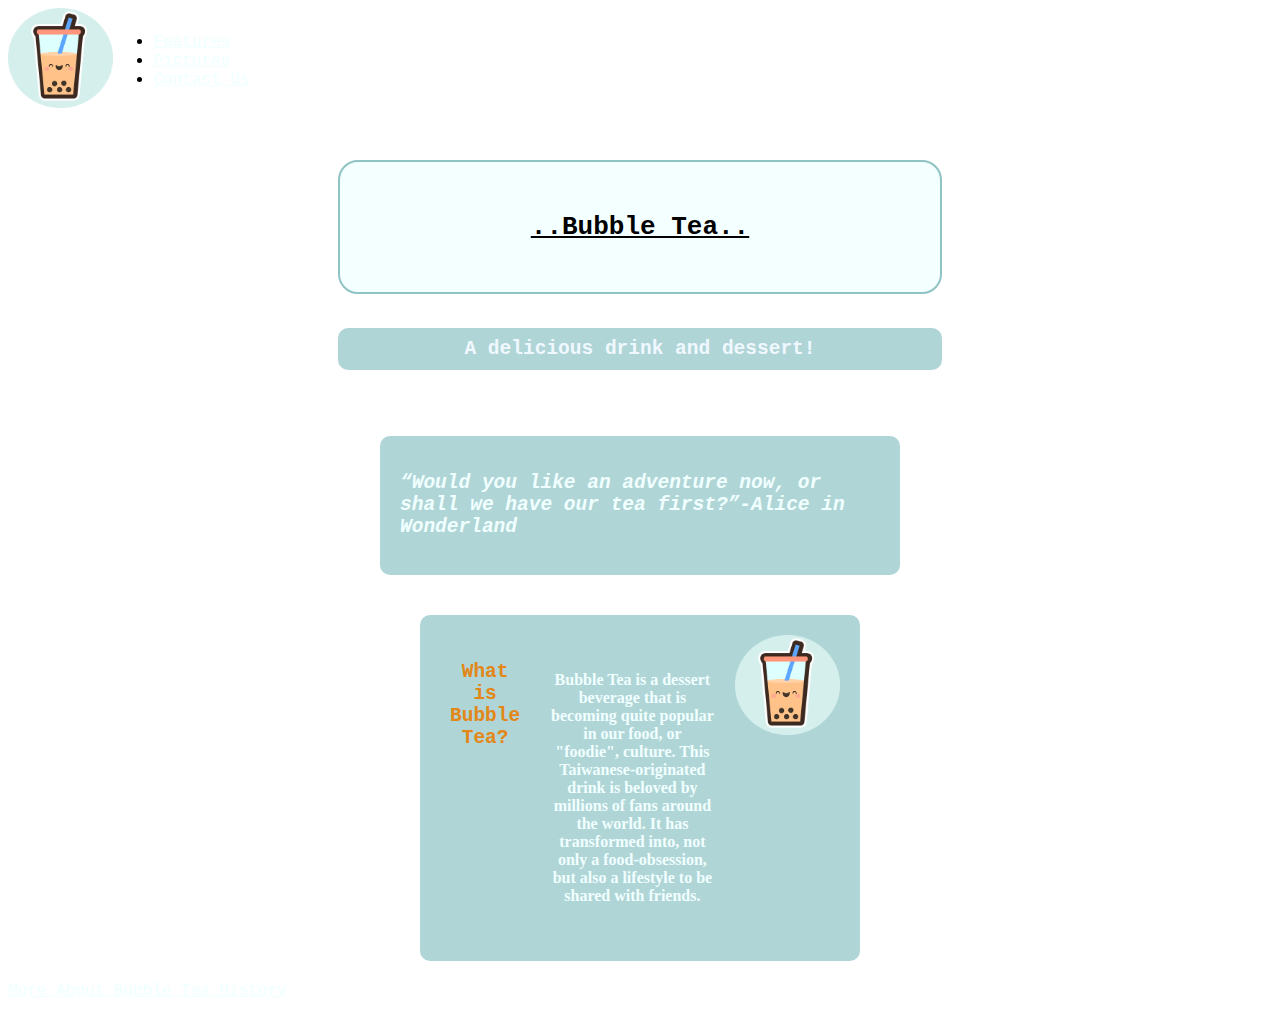
==== index.html @ 666359ea "new" ====
<!DOCTYPE html>
<html lang="en">
<head>
    <meta charset="utf-8">
    <title>My Title</title>
    <link rel="stylesheet" type="text/css" href="css/styles.css">
    <style>
        @media screen and (max-width:40rem){
            div,q {display:flex;flex-direction:column;align-items: center;width:200px;}    
        }
    </style>
</head>
<body>
    <header>
        
        <a href="index.html"><img src= "Images/boba.png" alt="boba logo" height="100"></a>
        
        <nav> 
            <ul>
                <li><a href="features.html">Features</a></li>
                <li><a href="Pictures.html">Pictures</a></li>
                <li><a href="Contact.html">Contact Us</a></li>
            </ul>
        </nav>
        
    </header>
    <main>
        <div>
            <h1 class="cis260specialgreen" style="text-decoration-line: underline;">..Bubble Tea..</h1>
            <h2 class="cis260specialgreen" style="background-color:rgb(143, 195, 196,0.7);text-align: center;color:aliceblue;"> A delicious drink and dessert!</h2>
        </div>
        
        <div style="background-color:rgb(143, 195, 196,0.7);width:500px;">
            <h2 style="font-family: monospace;color:azure;"><i><q>Would you like an adventure now, or shall we have our tea first?</q>-Alice in Wonderland</i></h2>
        </div>
        
        <div class="logodiv" style="background-color:rgb(143, 195, 196,0.7);width:400px;">
            <h2 style="color:#e28718; font-family: monospace;text-align: center;">
            What is Bubble Tea?
            </h2>
            <p style="color:azure;text-align: center;padding:20px"><strong>
            Bubble Tea is a dessert beverage that is becoming quite popular in our food, or "foodie", culture. This Taiwanese-originated drink is beloved by millions of fans around the world. It has transformed into, not only a food-obsession, but also a lifestyle to be shared with friends.
            </strong></p>
            <img src= "Images/boba.png" alt="boba logo" height="100">
         </div>
        
    </main>
    
    <footer>
        <a href="https://www.bubbleteasupply.com/bubble-tea-history/" target=_blank>More About Bubble Tea History</a>
    </footer>
</body>
</html>
---- css/styles.css ----
.cis260specialgreen {
    color:black;
    font-family:monospace;
}
body {
    background-image: url("http://gourmetvegetariankitchen.com/wp-content/uploads/2018/04/bubble-tea-without-tea.jpg");
    background-size:cover;
    background-position:center;
    min-height: 100vh;
}
a {
    color:azure;
    font-family: monospace;
    font-size: large;
}
a:hover{
    color:darkcyan;
}
q {
    color:azure;
    font-family:monospace;
}
q:hover{
    color:darkcyan;
}
header{
    display:flex;
    align-items:center;
}
@media screen and (max-width:40rem){
    header{flex-direction:column;}
    body {flex-direction:column;}
    form { flex-direction: column;}
}
h1 { 
    Display:flex;
    justify-content:center;
    align-content:center;
    width:500px;
    padding:50px;
    border: 2px solid #ff0000;
    border-radius: 20px;
    border-color:rgb(143, 195, 196);
    background-color:rgb(240, 255, 255,0.7);
}
div{
    display:flex;
    flex-direction: column;
    align-content:center;
    padding:2px 2px;
    margin:20px;   
}
.logodiv{
    display:flex;
    flex-direction:row;
    padding:20px;
}
 main{
    display:flex;
    flex:1;
    flex-direction:column;
    align-items: center;
    border-radius: 20px;
}
.info{
    display:flex;
    flex:1;
}
.infopic{
    display:flex;
    flex:1;
}
form {
    display:flex;
    align-content: center;
    background-color:rgb(143, 195, 196,0.7);
    width:640px;
    flex-direction: column;
    color:aliceblue;
    padding:10px;
    margin:50px;
    border-radius: 20px;
    font-family: monospace;
    
}
div, h2{
    border-radius:10px;
    padding:10px;
}
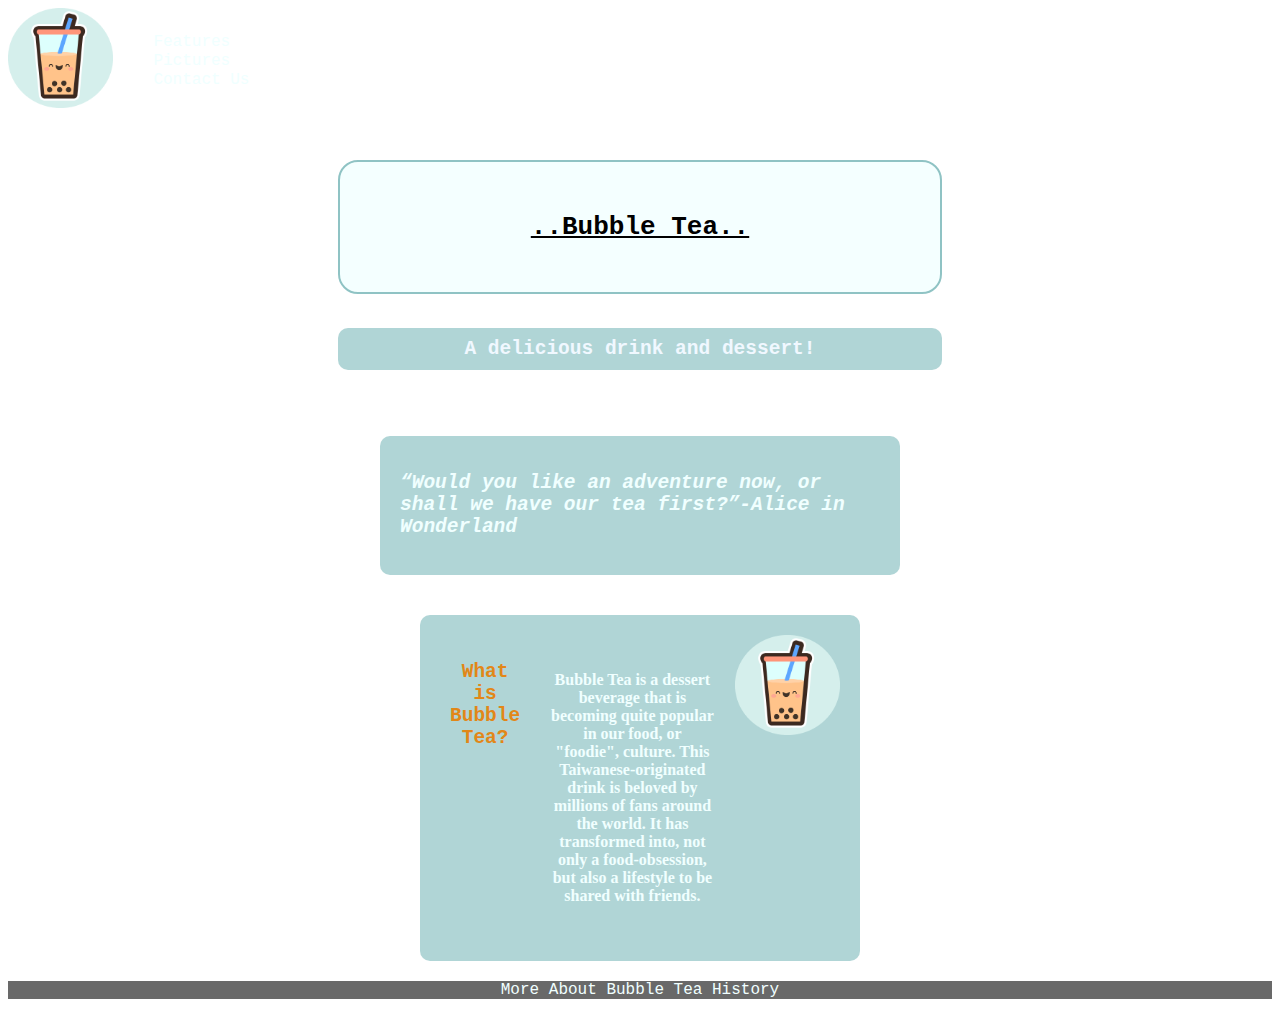
==== commit ed038d23: "rgba, list style" ====
--- a/index.html
+++ b/index.html
@@ -27,14 +27,14 @@
     <main>
         <div>
             <h1 class="cis260specialgreen" style="text-decoration-line: underline;">..Bubble Tea..</h1>
-            <h2 class="cis260specialgreen" style="background-color:rgb(143, 195, 196,0.7);text-align: center;color:aliceblue;"> A delicious drink and dessert!</h2>
+            <h2 class="cis260specialgreen" style="background-color:rgba(143, 195, 196,0.7);text-align: center;color:aliceblue;"> A delicious drink and dessert!</h2>
         </div>
         
-        <div style="background-color:rgb(143, 195, 196,0.7);width:500px;">
+        <div style="background-color:rgba(143, 195, 196,0.7);width:500px;">
             <h2 style="font-family: monospace;color:azure;"><i><q>Would you like an adventure now, or shall we have our tea first?</q>-Alice in Wonderland</i></h2>
         </div>
         
-        <div class="logodiv" style="background-color:rgb(143, 195, 196,0.7);width:400px;">
+        <div class="logodiv" style="background-color:rgba(143, 195, 196,0.7);width:400px;">
             <h2 style="color:#e28718; font-family: monospace;text-align: center;">
             What is Bubble Tea?
             </h2>
--- a/css/styles.css
+++ b/css/styles.css
@@ -12,6 +12,8 @@
     color:azure;
     font-family: monospace;
     font-size: large;
+    text-decoration: none;
+    transition:background-color .3s,color,.3s;
 }
 a:hover{
     color:darkcyan;
@@ -22,6 +24,7 @@
 }
 q:hover{
     color:darkcyan;
+    transition:background-color .3s,color,.3s;
 }
 header{
     display:flex;
@@ -40,8 +43,8 @@
     padding:50px;
     border: 2px solid #ff0000;
     border-radius: 20px;
-    border-color:rgb(143, 195, 196);
-    background-color:rgb(240, 255, 255,0.7);
+    border-color:rgba(143, 195, 196);
+    background-color:rgba(240, 255, 255,0.7);
 }
 div{
     display:flex;
@@ -73,7 +76,7 @@
 form {
     display:flex;
     align-content: center;
-    background-color:rgb(143, 195, 196,0.7);
+    background-color:rgba(143, 195, 196,0.7);
     width:640px;
     flex-direction: column;
     color:aliceblue;
@@ -87,3 +90,13 @@
     border-radius:10px;
     padding:10px;
 }
+footer{
+    display:flex;
+    flex-direction:column;
+    align-items:center;
+    background-color: dimgray;
+    
+}
+nav ul{
+    list-style-type: none;
+}
